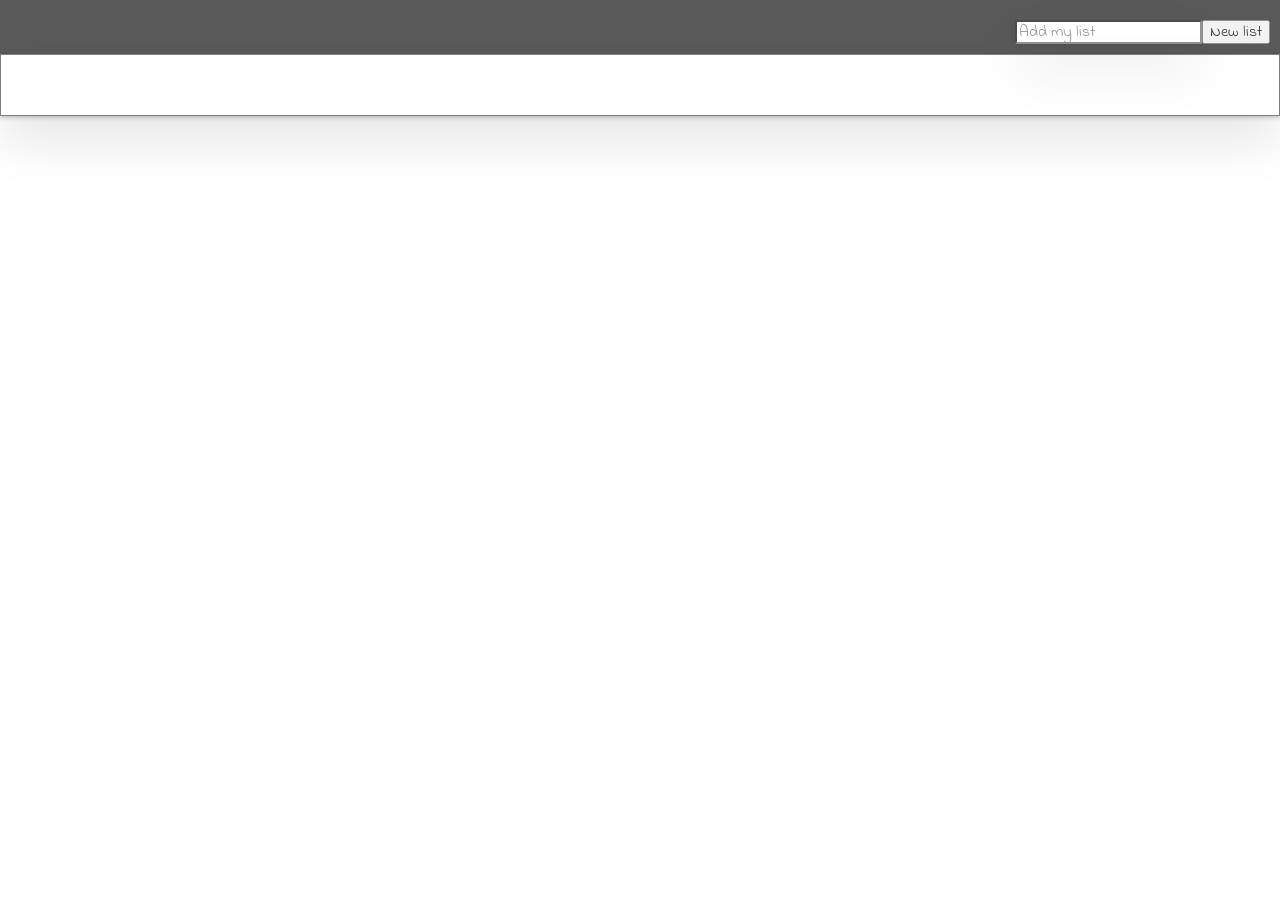
==== index.html @ a3c68ce5 "modificado fondo" ====
<!DOCTYPE>
<html lang="en">

<head>
    <meta charset="UTF-8">
    <meta name="viewport" content="width=device-width, initial-scale=1.0">
    <meta http-equiv="X-UA-Compatible" content="ie=edge">
    <link href="https://fonts.googleapis.com/css?family=Indie+Flower" rel="stylesheet">
    <link rel="stylesheet" href="css/main.css">
    <link rel="stylesheet" href="css/reset.css">
    <script type="text/javascript" src="jquery.js"></script>
    <script type="text/javascript" src="main.js"></script>
    <title>Tareas</title>

    <script>
        let createListTemplate = (text) =>
            `
                <div class="list">
                    <div class="listHeader">
                    <h4>${text}
                        <button class="ff">X</button>
                    </h4>
                        
                    </div>
                    <div class="addTask">
                        <input type="text">
                        <button>add task</button>
                    </div>
                </div>
                `
        let createTaskItemTemplate = (text) =>
            `
                <div class="taskItem">
                    <button>X</button>
                    <div class="taskText">
                        ${text}
                    </div>
                </div>
                `
        let addTask = function () {
            // acceder a la node llamado
            let node = $(this).parent();
            let input = node[0].children[0]; // vanilla Js

            // recoger el valor de input
            let taskText = input.value.trim(); // vanilla Js
            // si no hay nombre no hagas nada
            if (taskText === '') {
                console.error('no valid task name');
                alert("Añadir tarea vacía?");
            }

            // crear un node html
            let newTaskNode = $(createTaskItemTemplate(taskText));

            // inyectar el node creado
            node.parent().append(newTaskNode);
            // borrar el value;
            input.value = ''; // vanilla Js

        };
        let removeTask = function () {
            // borra el nodo desde el que se haya llamado
            let node = $(this).parent();
            node.remove();

        };
        let addList = () => {
            // recoger el nombre de la lista
            let listName = $('.addList input').val().trim();

            // si no hay nombre no hagas nada
            if (listName === '') {
                console.error('no valid list name')
                return;
            }
            // borrar el input
            $('.addList input').val('')
            // crear el nodo
            let newList = $(createListTemplate(listName));

            // inyectarlo
            $('.lists').append(newList);

        };
        let removeList = function (event) {
            // borra el nodo desde el que se haya llamado
            let node = $(this).parent().parent().parent();
            node.remove();

        };

        let callbackOnReady = () => {
            $('.addList button').on('click', addList);
            $('.lists').on('click', '.listHeader button', removeList);
            $('.lists').on('click', '.addTask button', addTask);
            $('.lists').on('click', '.taskItem button', removeTask);
        }
        $(document).ready(callbackOnReady);
    </script>
</head>

<body>
    <header class="addList">
        <input type="text" placeholder="Add my list">
        <button>New list</button>
    </header>
    <section>
        <div class="lists">
        </div>

    </section>
</body>

</html>
---- css/main.css ----
body {
    display: flex;
    flex-direction: column;
    margin: 0;
    padding: 0;
    background-image: url("/Users/Fanny/Documents/dev/miOrganizador/img/fondo-negro.gif");
    background-repeat: no-repeat;
    background-size: 1290px 870px;

}


header {
    background: #313030;
    display: flex;
    justify-content: flex-end;
    padding: 10px;
    opacity: 0.8;
    font-family:  'Indie Flower';
    
}

.lists {
    display: flex;
    flex-direction: row-reverse;
    justify-content: flex-end;
    border: 1px solid grey;
    padding: 30px;
    margin-bottom: 20px;
    font-family: 'Indie Flower', cursive;
    box-shadow: 0 2px 4px 0 rgba(0, 0, 0, 0.2), 0 25px 50px 0 rgba(0, 0, 0, 0.1);
    font-size: 24px;
    color: white;
}

.list {
    width: 250px;
    margin: 0 10px;
    background: #313030;
    padding: 20px;
    opacity: 0.96;
    
}

.taskItem {
    display: flex;
    flex-direction: row;
    padding: 10px 0;

}


.taskItem button {
    margin-right: 10px;
    
}

input {
    box-shadow: 0 2px 4px 0 rgba(0, 0, 0, 0.2), 0 25px 50px 0 rgba(0, 0, 0, 0.1);
    outline-color: #cdbce8
}
h4 {
    font-size: 20px;
}
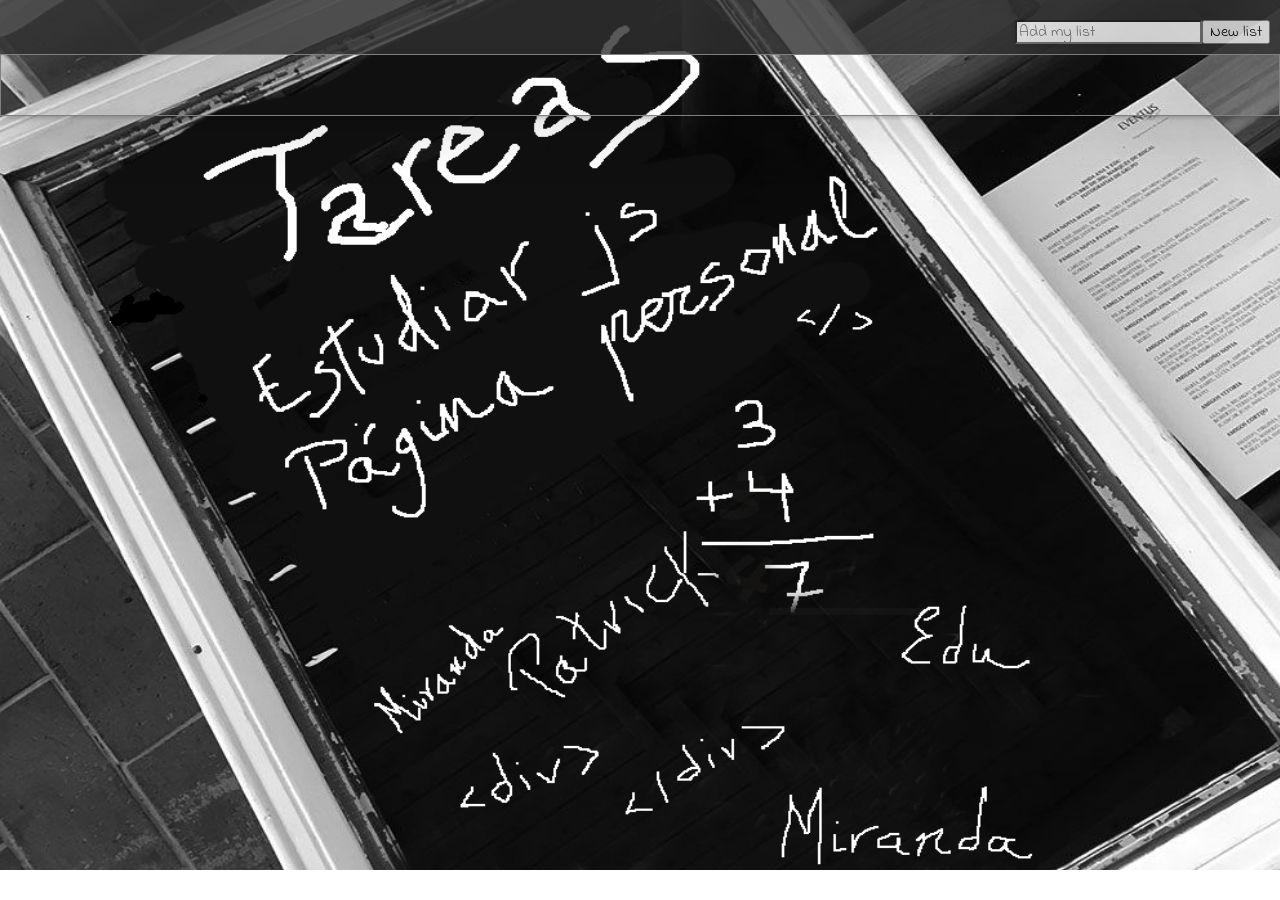
==== commit 84bae465: "añadiendo js en carpeta main.js" ====
--- a/index.html
+++ b/index.html
@@ -31,7 +31,7 @@
         let createTaskItemTemplate = (text) =>
             `
                 <div class="taskItem">
-                    <button>X</button>
+                    <button class"ff2">X</button>
                     <div class="taskText">
                         ${text}
                     </div>
--- a/css/main.css
+++ b/css/main.css
@@ -3,7 +3,7 @@
     flex-direction: column;
     margin: 0;
     padding: 0;
-    background-image: url("/Users/Fanny/Documents/dev/miOrganizador/img/fondo-negro.gif");
+    background-image: url("../img/fondo-negro.gif");
     background-repeat: no-repeat;
     background-size: 1290px 870px;
 
@@ -62,3 +62,15 @@
 h4 {
     font-size: 20px;
 }
+
+.ff {
+    border-radius: 50%;
+
+}
+.ff2 {
+    border-radius: 50%;
+}
+header botton{
+    background-color: black;
+    color: white;
+}
